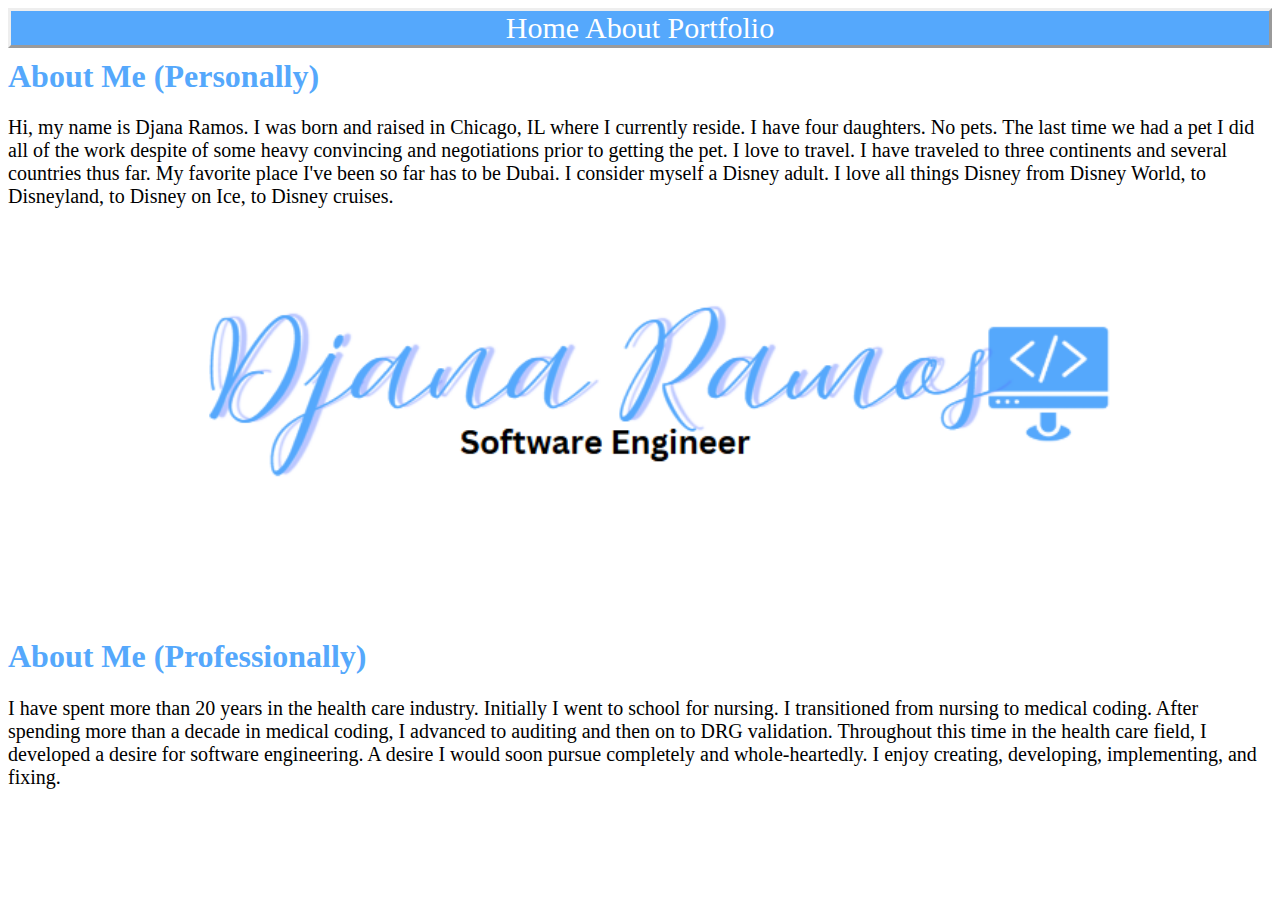
==== personal_website/about.html @ 4173c42f "personal website first commit" ====
<!DOCTYPE html>
<html lang="en">
<head>
    <meta charset="UTF-8">
    <meta name="viewport" content="width=device-width, initial-scale=1.0">
    <link href="style.css" rel="stylesheet">
    <title>About</title>
</head>
<body>
    <nav>Home About Portfolio</nav>
    <h1>
        About Me (Personally)
    </h1>
    <p>
        Hi, my name is Djana Ramos. I was born and raised in Chicago, IL where I currently reside. I have four daughters.
        No pets. The last time we had a pet I did all of the work despite of some heavy convincing and negotiations prior 
        to getting the pet. I love to travel. I have traveled to three continents and several countries thus far.  My favorite
        place I've been so far has to be Dubai. I consider myself a Disney adult. I love all things Disney from Disney World, to 
        Disneyland, to Disney on Ice, to Disney cruises.
    </p>
    <img src="./name - Copy.png" alt="Name Djana" class="name"></img>
    <h1>
        About Me (Professionally)
    </h1>
    <p>
        I have spent more than 20 years in the health care industry. Initially I went to school for nursing. 
        I transitioned from nursing to medical coding. After spending more than a decade in medical coding, I advanced
        to auditing and then on to DRG validation. Throughout this time in the health care field, I developed a desire for software
        engineering. A desire I would soon pursue completely and whole-heartedly.  I enjoy creating, developing, implementing, and 
        fixing. 
    </p>
</body>
</html>
---- personal_website/style.css ----
nav{
    background-color: #55a8fc;
    color: white;
    font-size: 30px;
    text-align: center;
    border-style: outset;
}
.mainrunner{
    border: 1px solid #000;
}
.me{
    display: block;
    margin-left: auto;
    margin-right: auto;
    margin-top: 10px;
    width: 20%;
}
.name{
    display: block;
    margin-left: auto;
    margin-right: auto;
    height: 400px;
}
.language{
    display: block;
    margin-left: auto;
    margin-right: auto;
}
h1{
    display: block;
    margin-left: auto;
    margin-right: auto;
    margin-top: 10px;
    color: #55a8fc;
}
p{
    font-family: Georgia, 'Times New Roman', Times, serif;
    font-size: 20px;
}
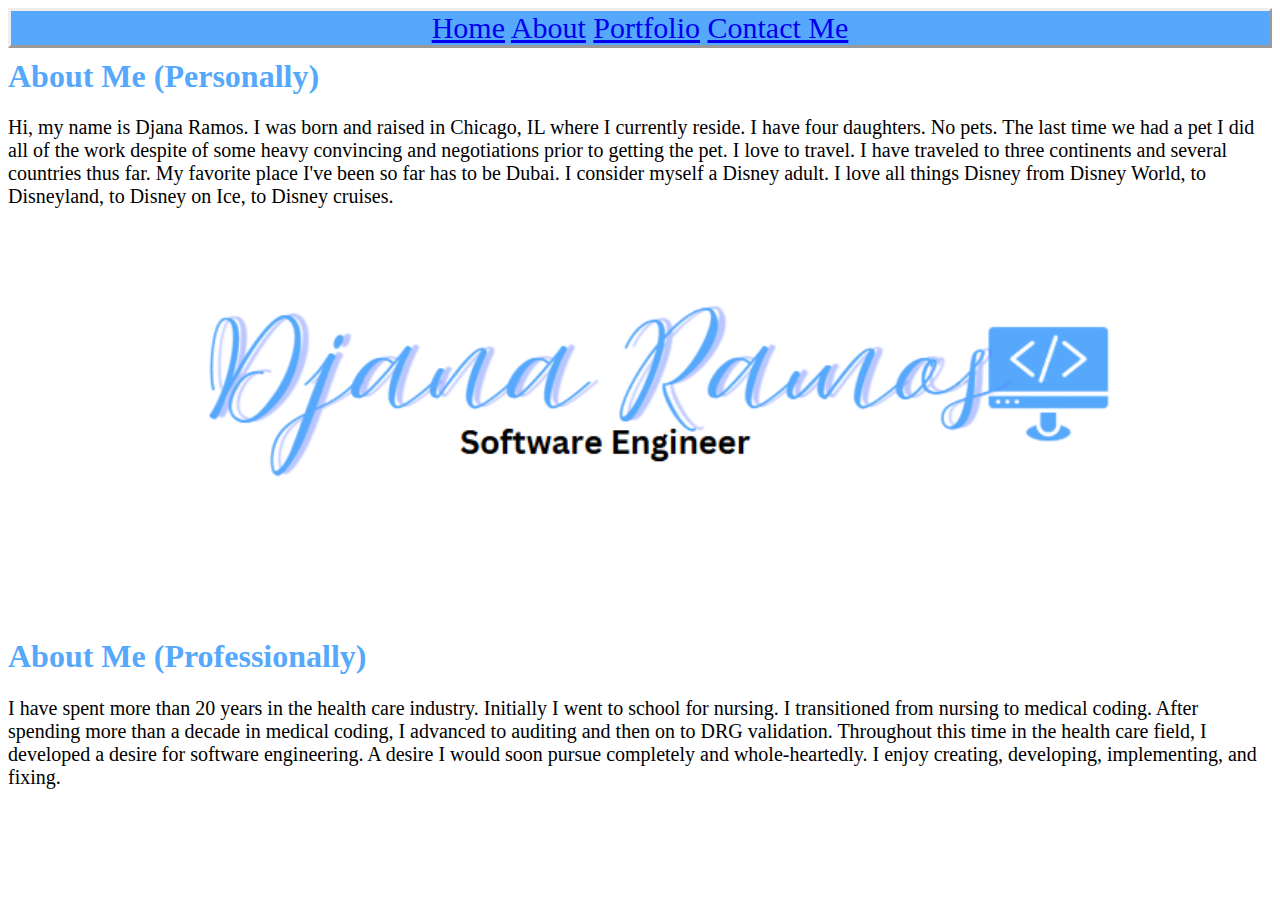
==== commit e39e92f9: "Second Commit" ====
--- a/personal_website/about.html
+++ b/personal_website/about.html
@@ -7,7 +7,12 @@
     <title>About</title>
 </head>
 <body>
-    <nav>Home About Portfolio</nav>
+    <nav>
+        <a href="./index.html">Home</a>
+        <a href="./about.html">About</a>
+        <a href="./portfolio.html">Portfolio</a>
+        <a href="./ContactMe.html">Contact Me</a>
+       </nav>
     <h1>
         About Me (Personally)
     </h1>
